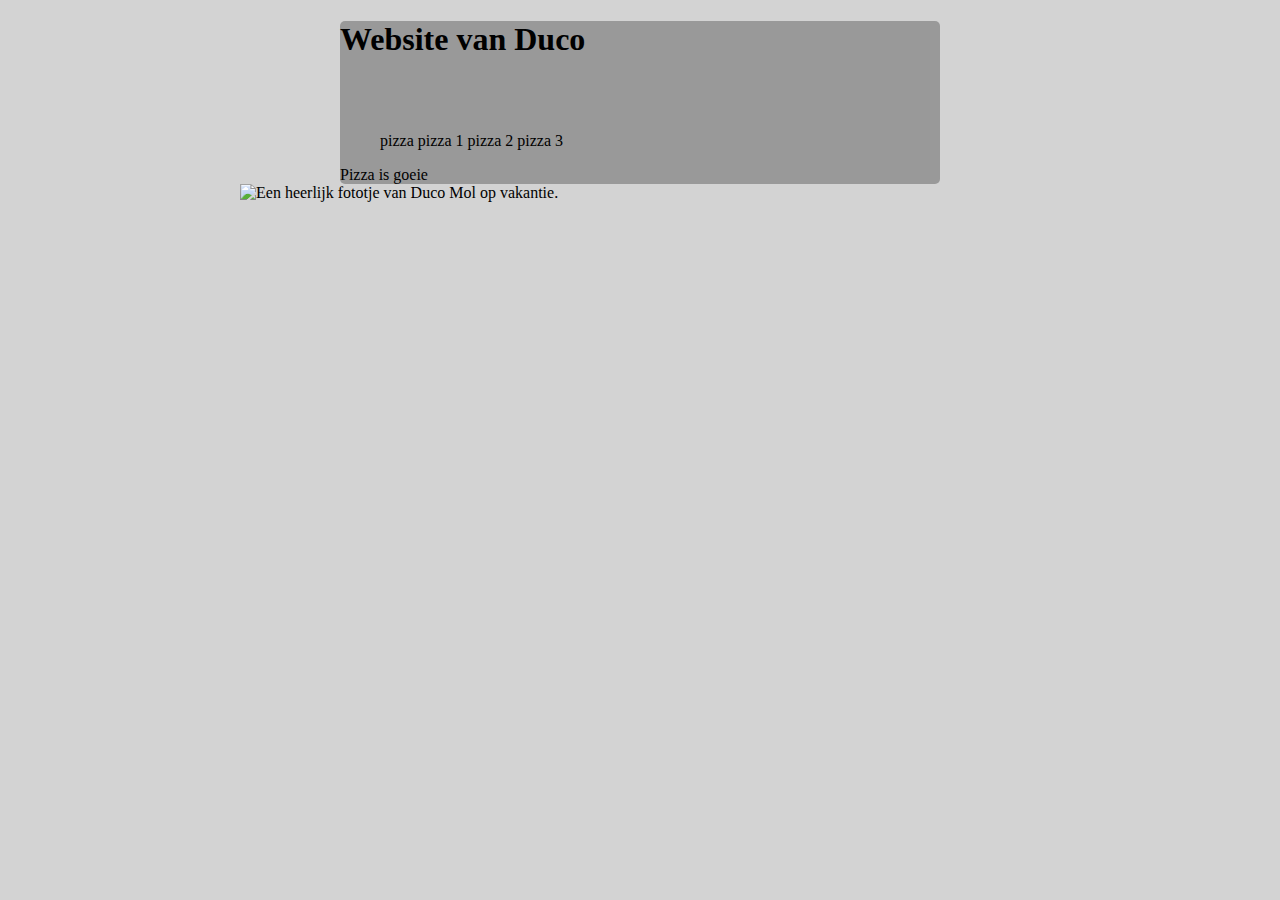
==== Index.html @ 4dd4e363 "Add files via upload" ====
<!DOCTYPE html>
<html>
	<head>
		<title>
			website van duco
		</title>
<meta charset="utf-8" />
<meta description="de website over pizza">
<link href="style.css" rel="stylesheet">


</head>


</html>
<body>
	<div>

	<h1> Website van Duco </h1>
	<br>
	<br>
	<ul>	
		<li> <a href="Pizza.html">pizza</a> </li>
		<li> <a href="Pizza1.html">pizza 1 </a> </li>
		<li> <a href="Pizza2.html">pizza 2</a></li>
		<li> <a href="Pizza3.html">pizza 3</a></li>
		
		</ul>


	<a href="pizzahut.com" target="_blank"> Pizza is goeie </a>
<img src="Duco.jpg" width="700" alt="Een heerlijk fototje van Duco Mol op vakantie." >
<br>
		</div>
</body>
---- style.css ----
body {
	background-color: #d3d3d3;
}

Li{
	display:inline;
	margin:"200px";
}

a{
	color:#000000;
	text-decoration:none;
}

a:hover{
	color:#001DFF
}

img{
	float:right;
}

div{
	width:600px;
	height:100%;
	background-color:#999999;
	margin-left: auto;
	margin-right: auto;
	border-radius: 5px;
}

ul{
	float:left;
	width:560px;
}
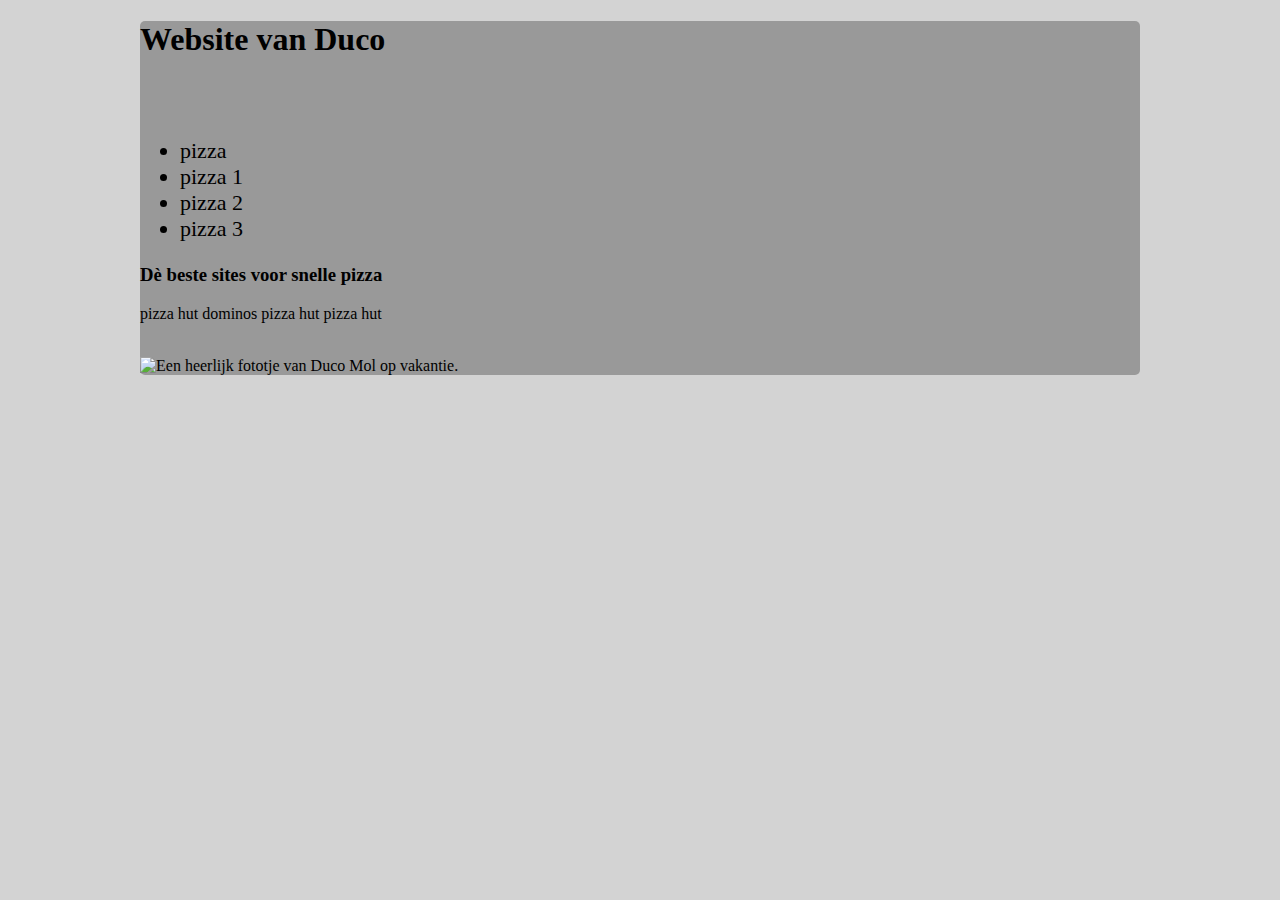
==== commit 77627337: "Add files via upload" ====
--- a/Index.html
+++ b/Index.html
@@ -27,10 +27,18 @@
 		
 		</ul>
 
-
-	<a href="pizzahut.com" target="_blank"> Pizza is goeie </a>
-<img src="Duco.jpg" width="700" alt="Een heerlijk fototje van Duco Mol op vakantie." >
+<p>
+		<h3>Dè beste sites voor snelle pizza</h3>
+	<a href="https://pizzahut.nl/"> pizza hut </a>
+	<a href="https://www.dominos.nl/"> dominos<a/>
+	<a href="https://pizzahut.nl/"> pizza hut </a>
+	<a href="https://pizzahut.nl/"> pizza hut </a>
+	
+	</p>
+	<br>
+<img src="Duco.jpg" width="1000" alt="Een heerlijk fototje van Duco Mol op vakantie." >
 <br>
+	
 		</div>
 </body>
 
--- a/style.css
+++ b/style.css
@@ -3,25 +3,27 @@
 }
 
 Li{
-	display:inline;
+	display:right;
 	margin:"200px";
 }
 
 a{
+	
 	color:#000000;
 	text-decoration:none;
 }
 
 a:hover{
-	color:#001DFF
+	color:#0606CC
 }
 
 img{
+	
 	float:right;
 }
 
 div{
-	width:600px;
+	width:1000px;
 	height:100%;
 	background-color:#999999;
 	margin-left: auto;
@@ -30,6 +32,9 @@
 }
 
 ul{
-	float:left;
+	float:none;
 	width:560px;
-}+	font-size: 22px;
+	
+}
+
